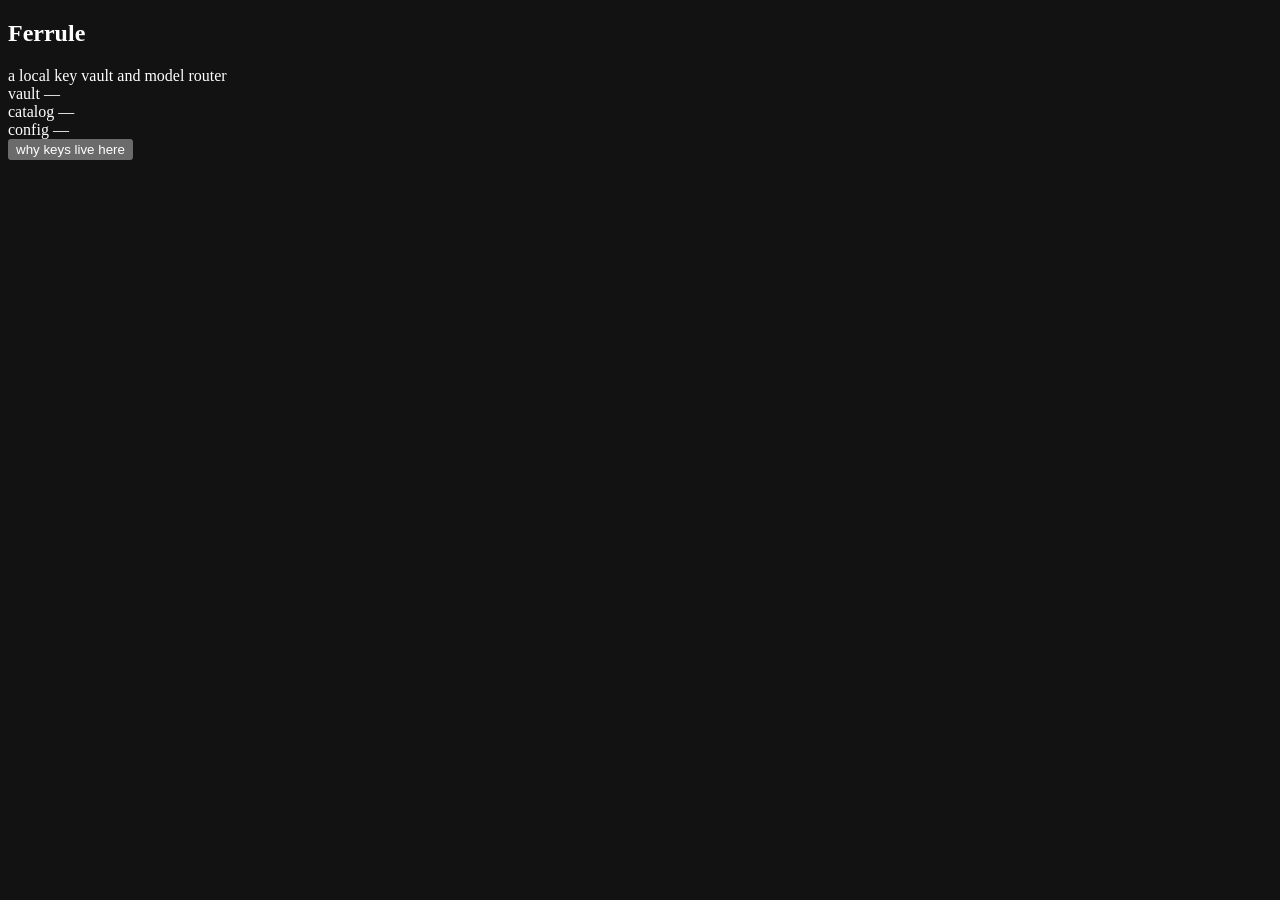
==== internal/ui/assets/index.html @ aa932f53 "Batch A-C: vault, add-a-source pipeline, router, control surface Vault: age-encrypted store; keys ne" ====
<!doctype html>
<html lang="en">
<head>
<meta charset="utf-8">
<meta name="viewport" content="width=device-width, initial-scale=1">
<meta name="color-scheme" content="dark">
<title>Ferrule</title>
<link rel="stylesheet" href="/ui/app.css">
</head>
<body>
<div id="shell">
  <aside id="rail">
    <div id="brand">
      <h1>Ferrule</h1>
      <div class="sub" data-s="app.tagline-short">a local key vault and model router</div>
    </div>
    <nav id="nav" aria-label="Sections"></nav>
    <div id="rail-foot">
      <div><span class="k">vault</span> <span id="foot-vault" class="mono">—</span></div>
      <div><span class="k">catalog</span> <span id="foot-catalog" class="mono">—</span></div>
      <div><span class="k">config</span> <span id="foot-dir" class="mono" title="">—</span></div>
      <button class="link" id="foot-sov" type="button">why keys live here</button>
    </div>
  </aside>

  <main id="main">
    <header class="bar" id="bar"></header>
    <div id="panes">
      <section class="pane" id="pane-board"></section>
      <section class="pane" id="pane-aliases"></section>
      <section class="pane" id="pane-add"></section>
      <section class="pane" id="pane-usage"></section>
      <section class="pane" id="pane-grants"></section>
    </div>
  </main>
</div>

<div id="toast" role="status" aria-live="polite"></div>

<dialog id="modal"><div class="pad" id="modal-body"></div></dialog>

<script src="/ui/app.js"></script>
</body>
</html>
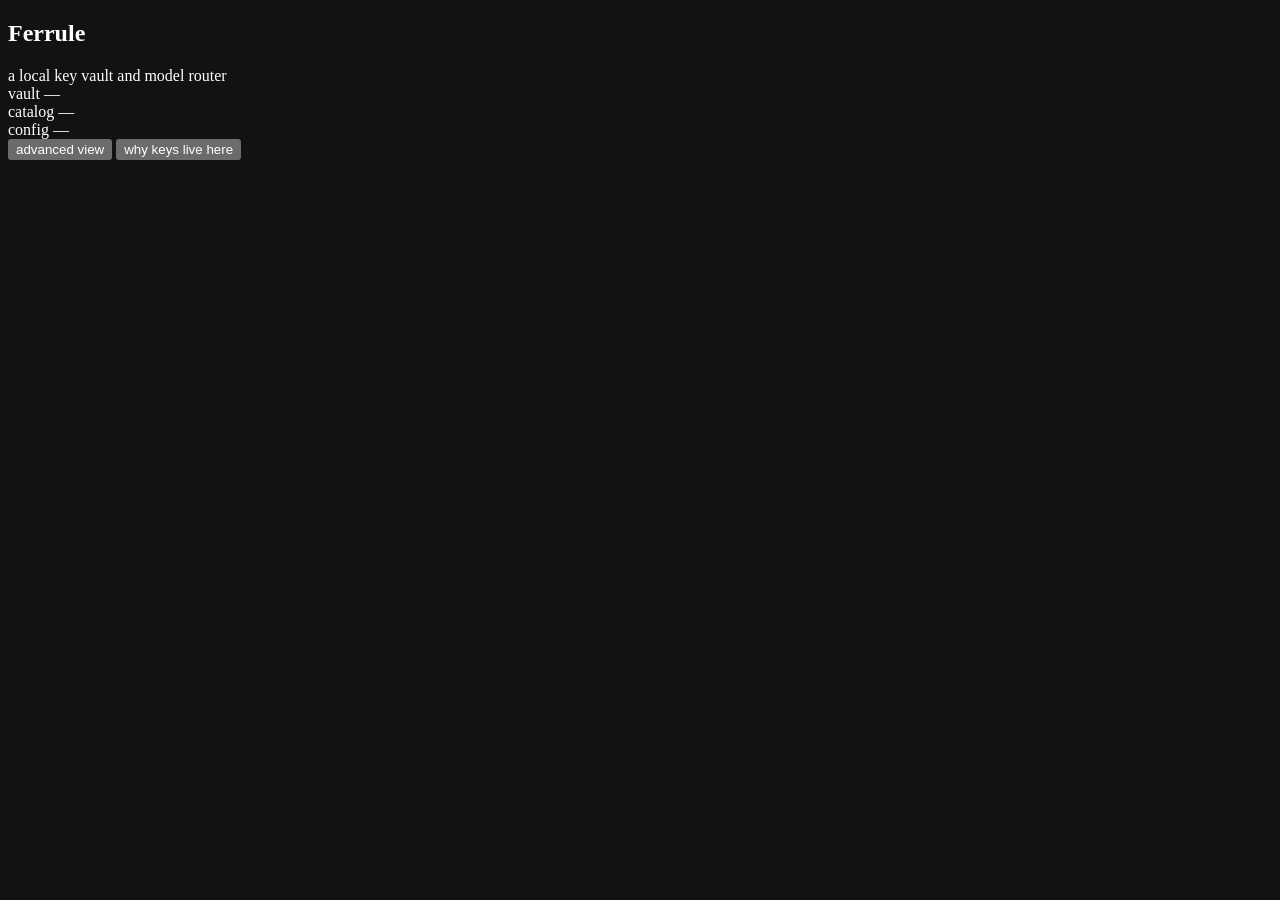
==== commit 7c38bac8: "A default view arranged around the household, not around the router The panel was organised by what " ====
--- a/internal/ui/assets/index.html
+++ b/internal/ui/assets/index.html
@@ -5,6 +5,7 @@
 <meta name="viewport" content="width=device-width, initial-scale=1">
 <meta name="color-scheme" content="dark">
 <title>Ferrule</title>
+<!--control-token-->
 <link rel="stylesheet" href="/ui/app.css">
 </head>
 <body>
@@ -18,7 +19,9 @@
     <div id="rail-foot">
       <div><span class="k">vault</span> <span id="foot-vault" class="mono">—</span></div>
       <div><span class="k">catalog</span> <span id="foot-catalog" class="mono">—</span></div>
+      <div id="foot-lan" hidden><span class="k">network</span> <span id="foot-lan-value" class="mono">—</span></div>
       <div><span class="k">config</span> <span id="foot-dir" class="mono" title="">—</span></div>
+      <button class="link" id="foot-mode" type="button">advanced view</button>
       <button class="link" id="foot-sov" type="button">why keys live here</button>
     </div>
   </aside>
@@ -26,6 +29,7 @@
   <main id="main">
     <header class="bar" id="bar"></header>
     <div id="panes">
+      <section class="pane" id="pane-home"></section>
       <section class="pane" id="pane-board"></section>
       <section class="pane" id="pane-aliases"></section>
       <section class="pane" id="pane-add"></section>
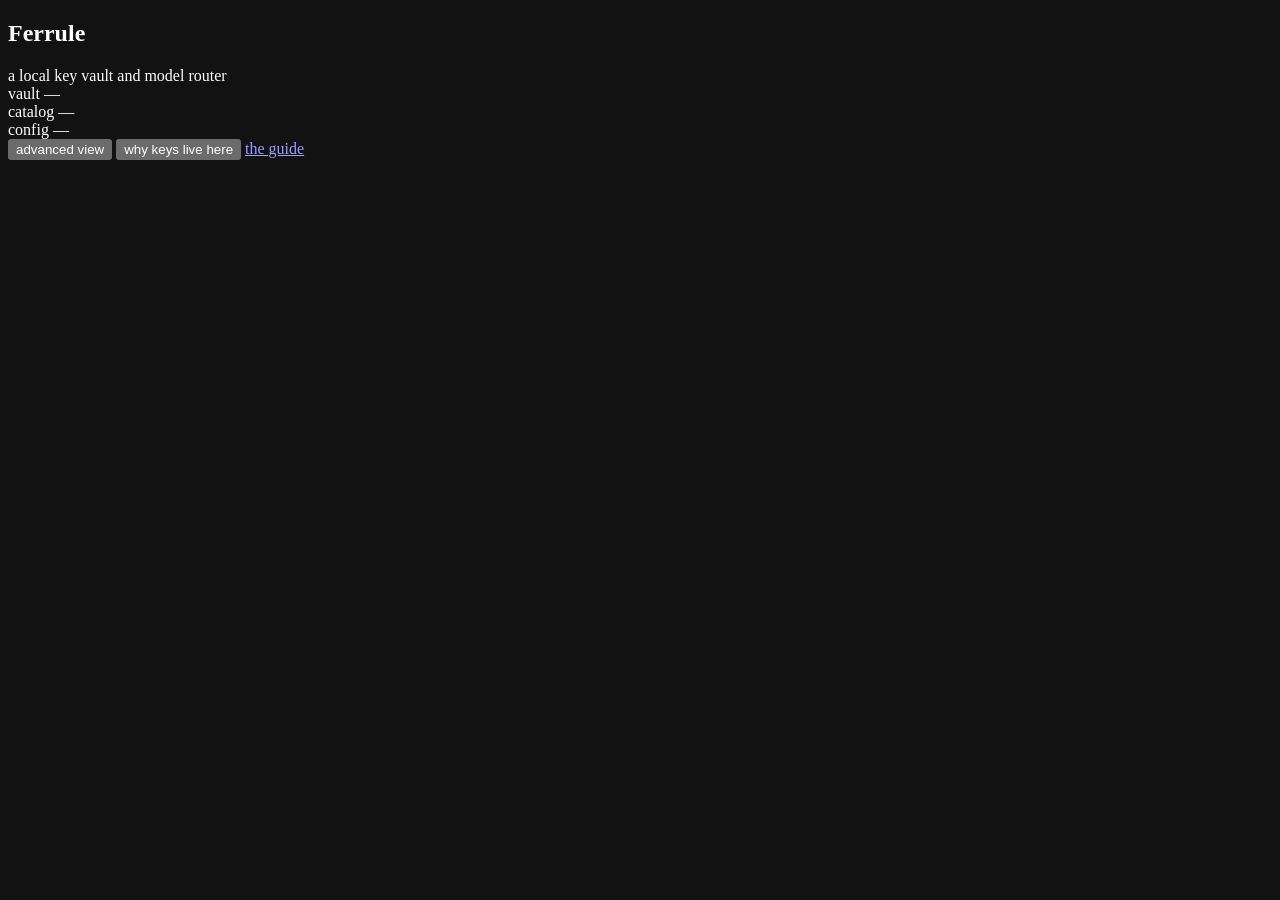
==== commit 98e0a95f: "The guide: every screen and command, in the repo and in the binary docs/ is generated — capture.py d" ====
--- a/internal/ui/assets/index.html
+++ b/internal/ui/assets/index.html
@@ -23,6 +23,7 @@
       <div><span class="k">config</span> <span id="foot-dir" class="mono" title="">—</span></div>
       <button class="link" id="foot-mode" type="button">advanced view</button>
       <button class="link" id="foot-sov" type="button">why keys live here</button>
+      <a class="link" href="/guide/">the guide</a>
     </div>
   </aside>
 
